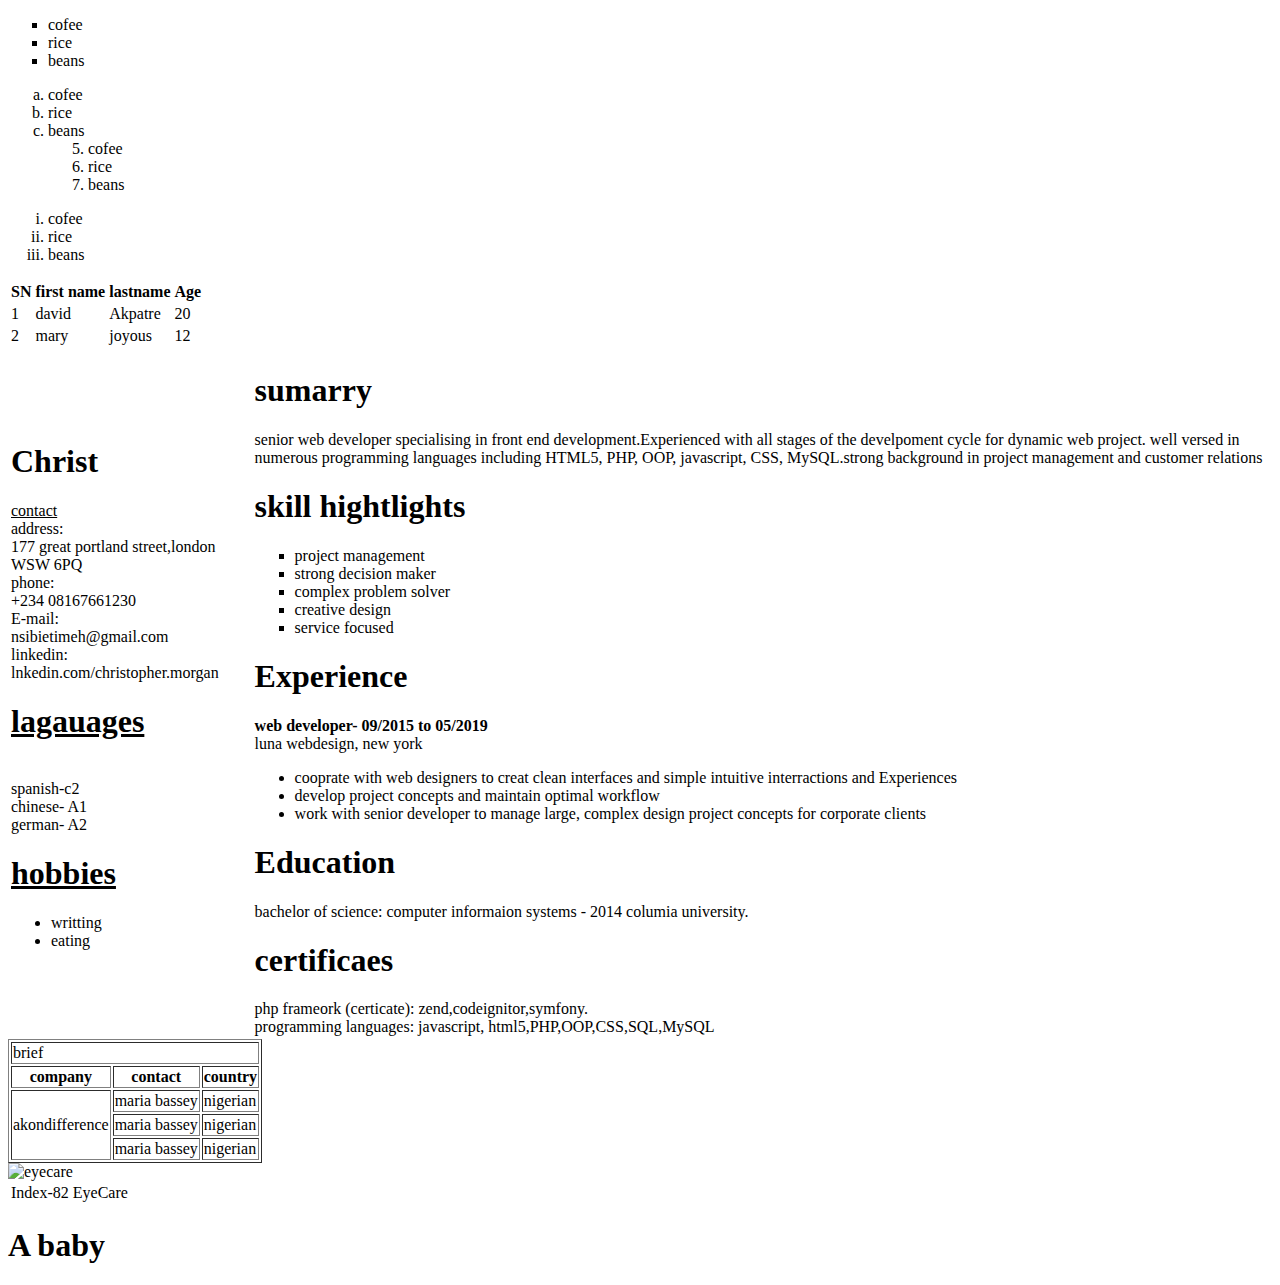
==== index.html @ 553aa041 "Add files via upload" ====
<!DOCTYPE html>
<html lang="en">
<head>
    <meta charset="UTF-8">
    <meta name="viewport" content="width=device-width, initial-scale=1.0">
    <title>Document</title>
    <link rel="stylesheet" href="style.css">
</head>
<body>
   <div></div>
 <!--square--->
 <ul style="list-style-type: square;">
    <li>cofee</li>
    <li>rice</li>
    <li>beans</li>
 </ul>
    <!--Alphabet--->
 <ul style="list-style-type: lower-alpha;">
    <li>cofee</li>
    <li>rice</li>
    <li>beans</li>
    <!--unordered list starting from 5--->
 <ol start="5";>
    <li>cofee</li>
    <li>rice</li>
    <li>beans</li>
 </ul>
 </ul>
 <!--Roman figure--->
 <ol type="i";>
    <li>cofee</li>
    <li>rice</li>
    <li>beans</li>
 </ol>                      
 <table>
    <tr>
       <th>
          SN
       </th>
       <th>first name</th>
       <th>lastname</th>
       <th>Age</th>
       <tr>
       <td>1</td>
       <td>david</td>
       <td>Akpatre</td>
       <td>20</td>
       </tr>
       <tr>
         <td>2</td>
         <td>mary</td>
         <td>joyous</td>
         <td>12</td>
         </tr>
    </tr>
 </table>
 <table>
 <tr>
    <td>
       <h1>Christ</h1>
     <u>contact</u> <br>
    address: <br>    
    177 great portland street,london WSW 6PQ 
    
   <br>
    phone:
    <br>
    +234 08167661230 
   
    <br>
    E-mail:
    <br>
    nsibietimeh@gmail.com
    <br>
    linkedin:
    <br>
    lnkedin.com/christopher.morgan
    <br>
   <h1><u> lagauages</u></h1>
   <br>
spanish-c2 
<br>
chinese- A1
<br>
german- A2
<br>
<h1><u>hobbies</u></h1>
<ul>
   <li>writting</li>
   <li>eating</li>
</ul>
</td>
<td>
<h1>sumarry</h1>
<p>senior web developer specialising in front end development.Experienced with all stages of the develpoment cycle for  dynamic web project. well versed in numerous programming languages including HTML5, PHP, OOP, javascript, CSS, MySQL.strong background in project management and customer relations</p>
<h1>skill hightlights</h1>
<ul style="list-style-type: square;";>
<li>project management</li>
<li>strong decision maker</li>
<li>complex problem solver</li>
<li>creative design</li>
<li>service focused</li>
</ul>
<h1>Experience</h1>
<b>web developer- 09/2015 to 05/2019</b>
<br>
luna webdesign, new york
<ul>
   <li>cooprate with web designers to creat clean interfaces and simple intuitive interractions and Experiences</li>
<li>develop project concepts and maintain optimal workflow</li>
<li>work with senior developer to manage large, complex design project concepts for corporate clients</li>
</ul>
<h1>Education</h1>
bachelor of science: computer informaion systems - 2014 columia university.
<br>
<h1>certificaes</h1>
php frameork (certicate): zend,codeignitor,symfony.
<br>
programming languages: javascript, html5,PHP,OOP,CSS,SQL,MySQL
</td>
</tr>  
   </table>
   <table border="1px">
      <tr>
      <td colspan="3">brief</td>
      </tr>
      <tr>
      <th>company</th>
      <th>contact</th>
      <th>country</th>
   </tr>
<tr>
   <td rowspan="3">akondifference</td>
   <td>maria bassey</td>
<td>nigerian</td>
</tr>
<tr>
   
   <td>maria bassey</td>
<td>nigerian</td>
</tr>
<tr>
   <td>maria bassey</td>
<td>nigerian</td>
</tr>
</table>
<img src="C:\Users\David\Desktop\Logos\eyescare.png" alt="eyecare" width="50px">
<table>
   <tr>
      <td>
         Index-82 EyeCare
      </td>
   </tr>
</table>
<h1 class="bb">A baby</h1>
<div  class="a">
   <div class="b">
   </div>

</div>

</body>
</html>
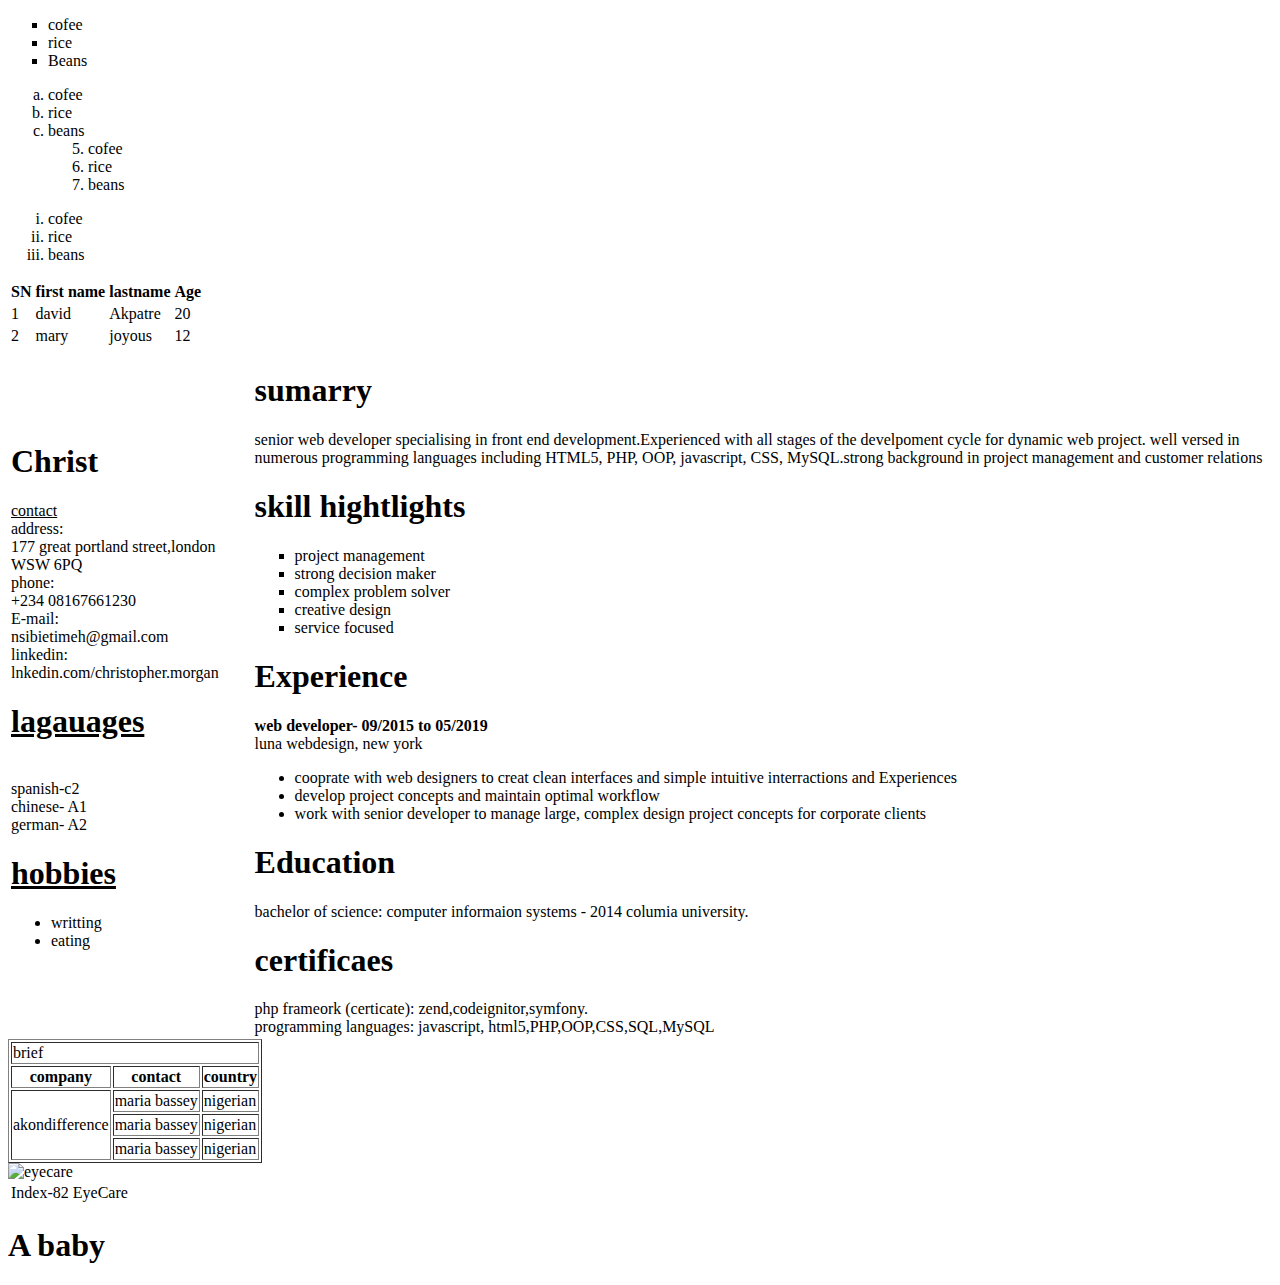
==== commit db4036b2: "Update index.html" ====
--- a/index.html
+++ b/index.html
@@ -12,7 +12,7 @@
  <ul style="list-style-type: square;">
     <li>cofee</li>
     <li>rice</li>
-    <li>beans</li>
+    <li>Beans</li>
  </ul>
     <!--Alphabet--->
  <ul style="list-style-type: lower-alpha;">
